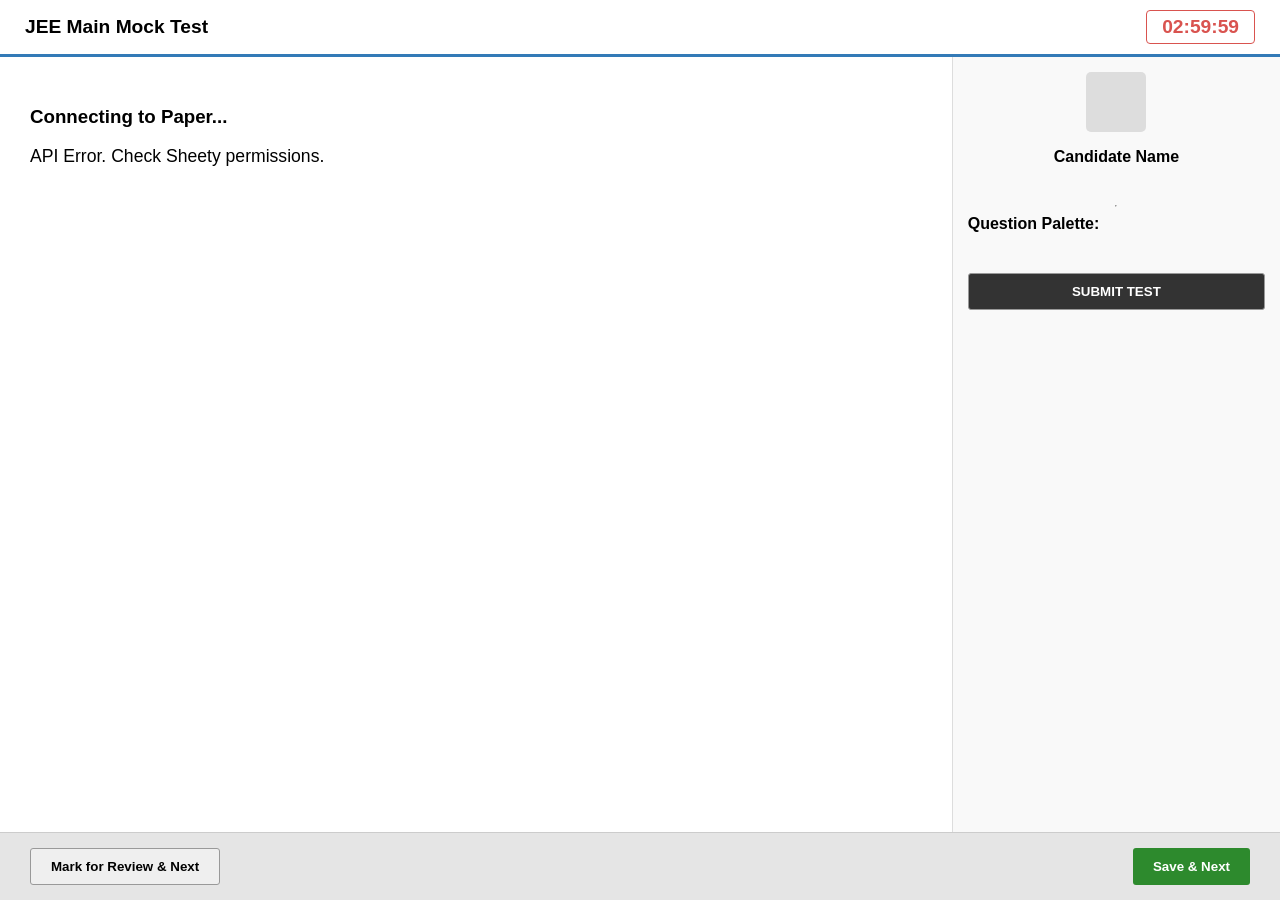
==== index.html @ 38a98d12 "Add files via upload" ====
<!DOCTYPE html>
<html lang="en">
<head>
    <meta charset="UTF-8">
    <title>JEE Main Test Portal</title>
   <link rel="stylesheet" href="style.css">
</head>
<body>

<header>
    <div style="font-size: 1.2em; font-weight: bold;">JEE Main Mock Test</div>
    <div id="timer">03:00:00</div>
</header>

<div class="container">
    <div class="test-area" id="question-container">
        <h3 id="q-title">Connecting to Paper...</h3>
        <div id="q-text" style="font-size: 1.1em; margin-bottom: 20px;">Please wait...</div>
        <div id="options-list"></div>
    </div>

    <div class="sidebar">
        <div style="text-align: center; margin-bottom: 15px;">
            <div style="width: 60px; height: 60px; background: #ddd; margin: 0 auto; border-radius: 5px;"></div>
            <p><strong>Candidate Name</strong></p>
        </div>
        <hr>
        <strong>Question Palette:</strong>
        <div class="palette" id="palette-grid"></div>
        <button class="btn btn-submit" onclick="submitTest()">SUBMIT TEST</button>
    </div>
</div>

<footer>
    <button class="btn" onclick="markForReview()">Mark for Review & Next</button>
    <button class="btn btn-next" onclick="saveAndNext()">Save & Next</button>
</footer>

<script src="script.js"></script>

</script>

</body>
</html>
---- style.css ----
:root { --primary: #337ab7; --success: #2d8a2d; --danger: #e74c3c; --review: #8e44ad; }
        body { font-family: 'Segoe UI', sans-serif; margin: 0; display: flex; flex-direction: column; height: 100vh; background: #f4f7f6; }
         
        header { background: #fff; padding: 10px 25px; border-bottom: 3px solid var(--primary); display: flex; justify-content: space-between; align-items: center; box-shadow: 0 2px 5px rgba(0,0,0,0.1); }
        #timer { font-weight: bold; font-size: 1.2em; color: #d9534f; border: 1px solid #d9534f; padding: 5px 15px; border-radius: 4px; }

        .container { display: flex; flex: 1; overflow: hidden; }
        .test-area { flex: 3; padding: 30px; overflow-y: auto; background: white; }
        .sidebar { flex: 1; background: #f9f9f9; border-left: 1px solid #ddd; padding: 15px; display: flex; flex-direction: column; }

        .palette { display: grid; grid-template-columns: repeat(5, 1fr); gap: 10px; margin-top: 20px; }
        
        /* --- NTA 4-COLOR CODES --- */
        .q-num { 
            width: 45px; height: 40px; display: flex; align-items: center; justify-content: center; 
            cursor: pointer; border: 1px solid #ccc; background: #eee; color: #444; font-weight: bold;
        }
        /* 1. Answered (Green) */
        .answered { background: var(--success) !important; color: white !important; border-radius: 12px 12px 0 0; }
        /* 2. Not Answered / Visited (Red) */
        .not-answered { background: var(--danger) !important; color: white !important; border-radius: 0 0 12px 12px; }
        /* 3. Marked for Review (Purple) */
        .marked { background: var(--review) !important; color: white !important; border-radius: 50%; }
        /* 4. Not Visited (Default Grey) - No extra class needed */

        footer { background: #e5e5e5; padding: 15px 30px; display: flex; justify-content: space-between; border-top: 1px solid #ccc; }
        .btn { padding: 10px 20px; cursor: pointer; border: 1px solid #999; font-weight: 600; border-radius: 3px; }
        .btn-next { background: var(--success); color: white; border: none; }
        .btn-submit { background: #333; color: white; margin-top: 20px; width: 100%; }
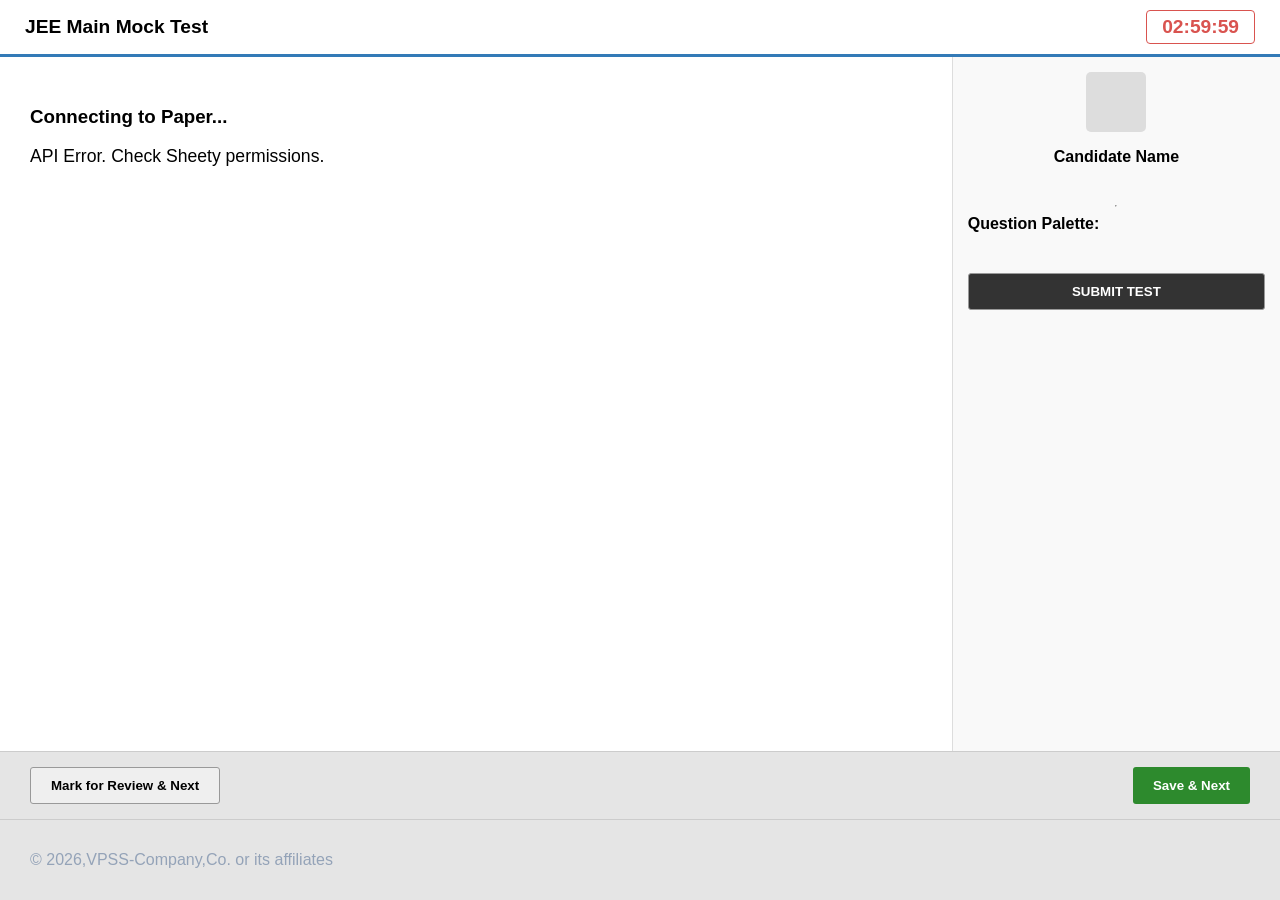
==== commit 5c0b8e03: "Add footer with copyright notice Added footer with copyright information." ====
--- a/index.html
+++ b/index.html
@@ -39,6 +39,8 @@
 <script src="script.js"></script>
 
 </script>
-
+<footer>
+    <p style="color: #94a3b8;">© 2026,VPSS-Company,Co. or its affiliates</p>
+</footer>
 </body>
-</html>+</html>
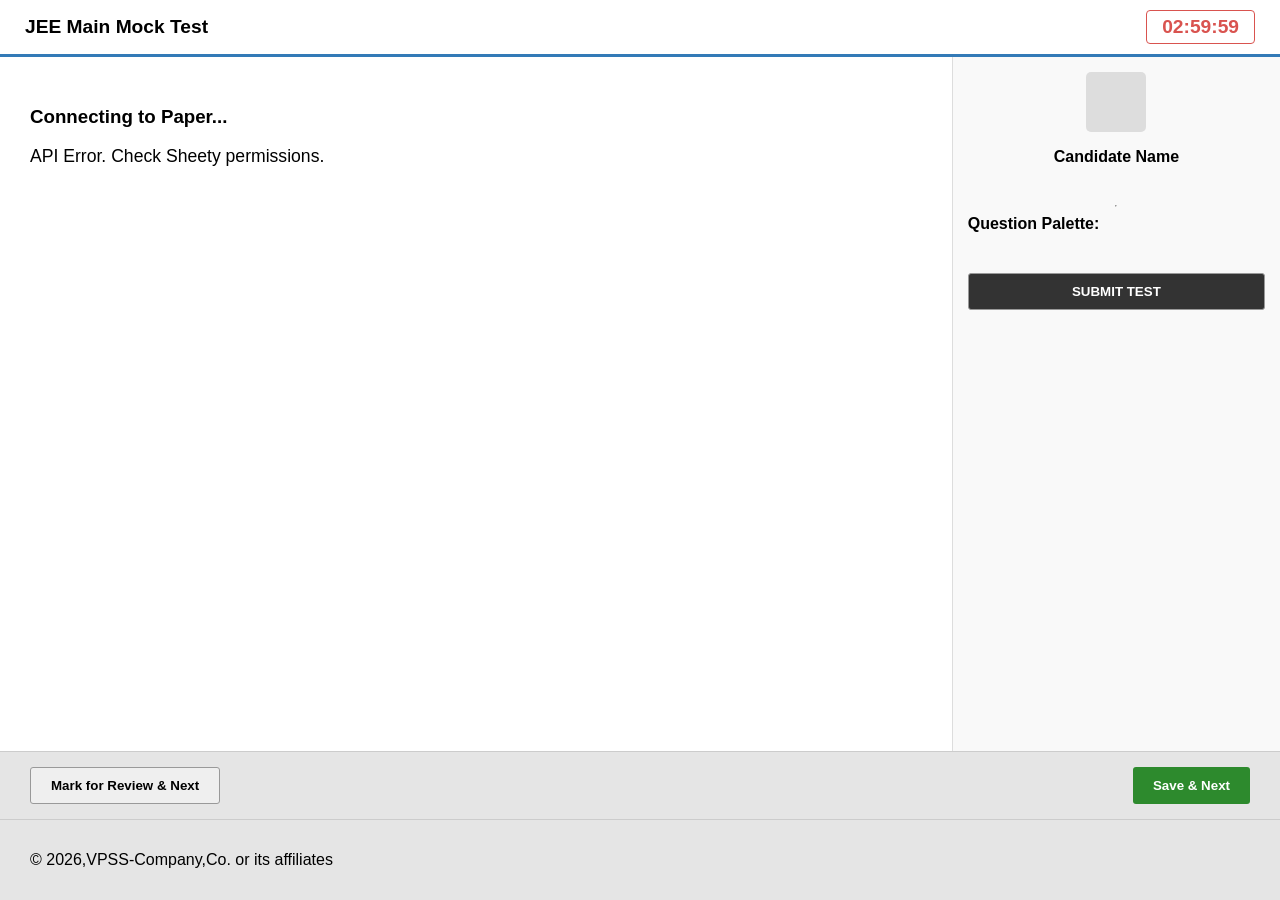
==== commit d06aa618: "Update index.html" ====
--- a/index.html
+++ b/index.html
@@ -40,7 +40,7 @@
 
 </script>
 <footer>
-    <p style="color: #94a3b8;">© 2026,VPSS-Company,Co. or its affiliates</p>
+  <center>  <p>© 2026,VPSS-Company,Co. or its affiliates</p> </center>
 </footer>
 </body>
 </html>
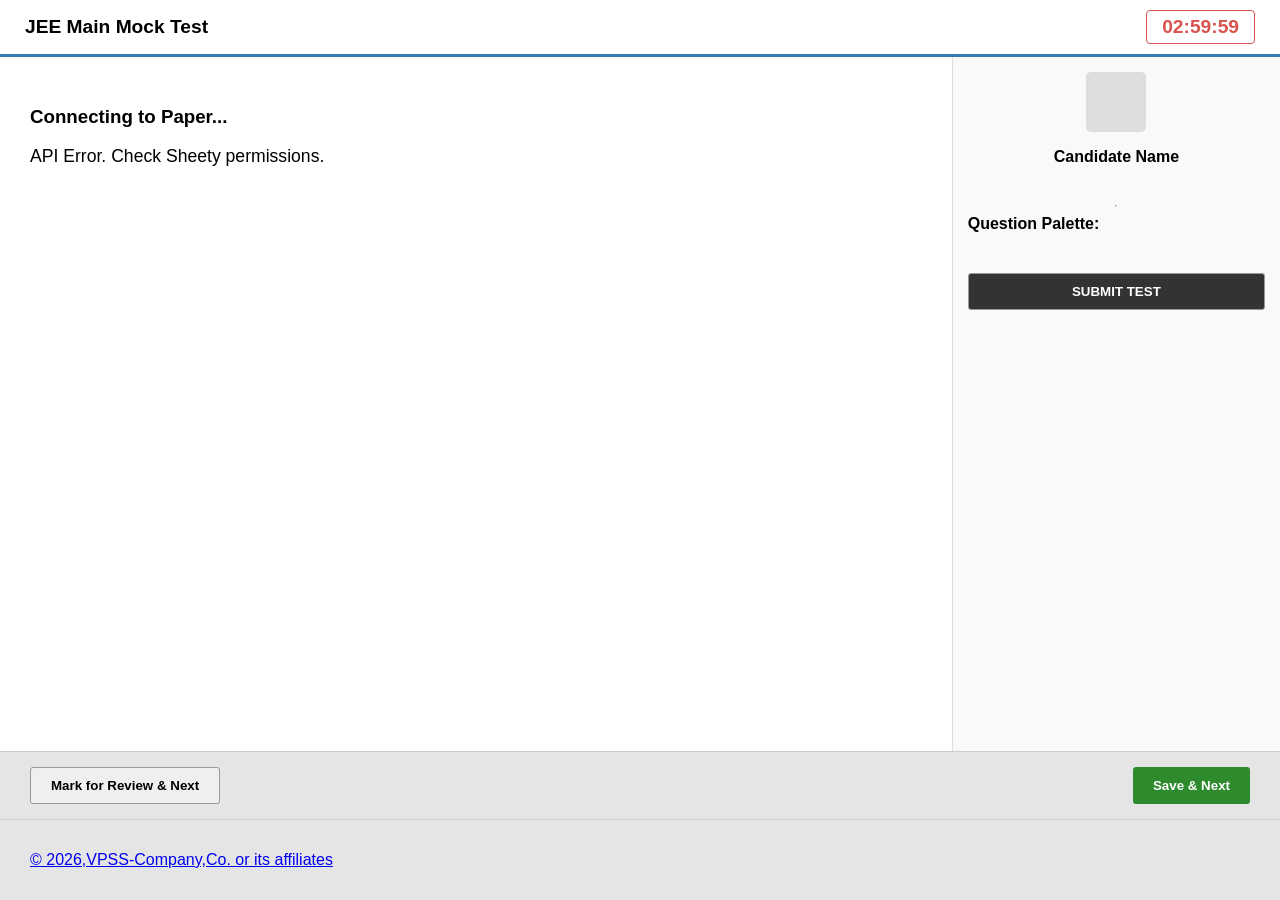
==== commit ef3a7c5d: "Update index.html" ====
--- a/index.html
+++ b/index.html
@@ -40,7 +40,7 @@
 
 </script>
 <footer>
-  <center>  <p>© 2026,VPSS-Company,Co. or its affiliates</p> </center>
+  <center>  <p><a href="https://vanshprajapatiportfolio.netlify.app/" target="_blank">© 2026,VPSS-Company,Co. or its affiliates</a></p> </center>
 </footer>
 </body>
 </html>
